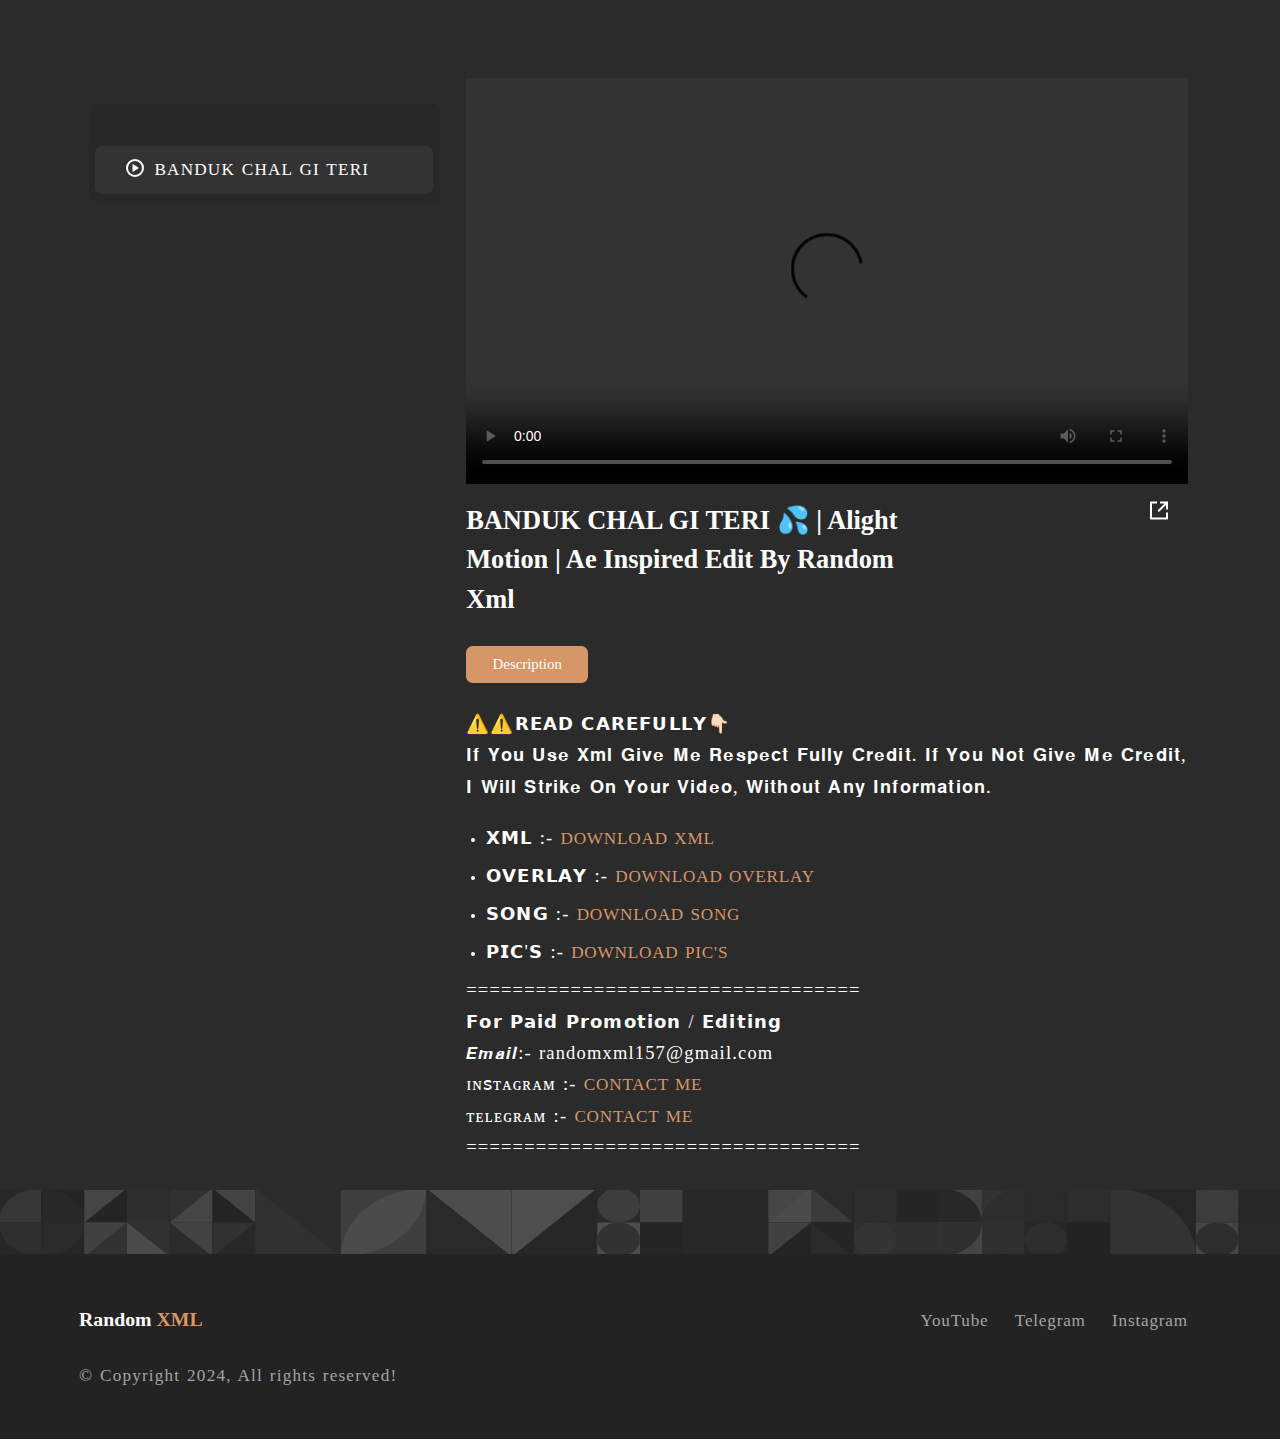
==== BANDUK_CHAL_GI_TERI.html @ c51ed88e "Add files via upload" ====
<!DOCTYPE html>
<html lang="en">

<head>
    <meta charset="utf-8">
    <meta name="viewport" content="width=device-width">
    <title>Arigato</title>
    <meta name="next-head-count" content="3">
    <link rel="stylesheet" href="CSS/page.css">
</head>

<body>
    <div id="__next">
        <main class="__className_da8e93">
            <header class="sc-7b7f44a-0 lcZLeN">
                <div class="sc-7b7f44a-1 krpsTW  ">

                </div>
            </header>
            <div class="sc-b8b4b03f-2 jfhDUH container">
                <div class="sections">
                    <h1 class="title"></h1>
                    <div class="courseContent">
                        <ul>
                            <li>
                                <div class="sc-b8b4b03f-1 fxgvHL"><button class="accordion active"></button>
                                    <div class="panel active">
                                        <ul class="videos">
                                            <li class="video"><a class="active" href="#"><svg
                                                        xmlns="http://www.w3.org/2000/svg"
                                                        class="videoIcon icon-tabler icon-tabler-player-play-filled"
                                                        width="18" height="18" viewbox="0 0 24 24" stroke-width="2"
                                                        stroke="currentColor" fill="none" stroke-linecap="round"
                                                        stroke-linejoin="round">
                                                        <path stroke="none" d="M0 0h24v24H0z" fill="none"></path>
                                                        <path
                                                            d="M6 4v16a1 1 0 0 0 1.524 .852l13 -8a1 1 0 0 0 0 -1.704l-13 -8a1 1 0 0 0 -1.524 .852z"
                                                            stroke-width="0" fill="currentColor"></path>
                                                    </svg>
                                                    <p>BANDUK CHAL GI TERI</p>
                                                </a></li>
                                        </ul>
                                    </div>
                                </div>
                            </li>
                        </ul>
                    </div>
                </div>
                 <div class="videoContent"> <video class="videoPlayer" src="video/BANDUK _CHAL _GI_TERI.mp4" controls autoplay loop></video>
                    <div class="vidTitleWrapper">
                        <h2 class="videoTitle">BANDUK CHAL GI TERI 💦 | Alight Motion | Ae Inspired Edit By Random Xml
                        </h2>
                        <div class="titleBtns"><a href="https://youtu.be/r_QRlQKbg80?si=IdPsIq0sqwsom0wt"
                                target="_blank"><svg width="18" height="19" viewbox="0 0 18 19" fill="none"
                                    xmlns="http://www.w3.org/2000/svg">
                                    <path
                                        d="M7 0.5V2.5H2V16.5H16V11.5H18V17.5C18 17.7652 17.8946 18.0196 17.7071 18.2071C17.5196 18.3946 17.2652 18.5 17 18.5H1C0.734784 18.5 0.48043 18.3946 0.292893 18.2071C0.105357 18.0196 0 17.7652 0 17.5V1.5C0 1.23478 0.105357 0.98043 0.292893 0.792893C0.48043 0.605357 0.734784 0.5 1 0.5H7ZM14.586 2.5H10V0.5H18V8.5H16V3.914L9 10.914L7.586 9.5L14.586 2.5Z"
                                        fill="white"></path>
                                </svg></a>
                            <div class="arrows"></div>
                        </div>
                    </div>
                    <ul class="sc-b8b4b03f-0 ihfOSy">
                        <li><button class="active">Description</button></li>

                    </ul>
                    <article class="blogPost">
                        <p> ⚠️⚠️𝗥𝗘𝗔𝗗 𝗖𝗔𝗥𝗘𝗙𝗨𝗟𝗟𝗬👇🏻 <br>
                            𝐈𝐟 𝐘𝐨𝐮 𝐔𝐬𝐞 𝐗𝐦𝐥 𝐆𝐢𝐯𝐞 𝐌𝐞 𝐑𝐞𝐬𝐩𝐞𝐜𝐭 𝐅𝐮𝐥𝐥𝐲 𝐂𝐫𝐞𝐝𝐢𝐭.
                            𝐈𝐟 𝐘𝐨𝐮 𝐍𝐨𝐭 𝐆𝐢𝐯𝐞 𝐌𝐞 𝐂𝐫𝐞𝐝𝐢𝐭, 𝐈 𝐖𝐢𝐥𝐥 𝐒𝐭𝐫𝐢𝐤𝐞 𝐎𝐧 𝐘𝐨𝐮𝐫
                            𝐕𝐢𝐝𝐞𝐨, 𝐖𝐢𝐭𝐡𝐨𝐮𝐭 𝐀𝐧𝐲 𝐈𝐧𝐟𝐨𝐫𝐦𝐚𝐭𝐢𝐨𝐧.</p>
                        <ul>
                            <li>
                                <p>𝗫𝗠𝗟 :- <a href="https://www.udlinks.com/hDaGj0" target="_blank">DOWNLOAD XML</a> </p>
                            </li>
                            <li>
                                <p>𝗢𝗩𝗘𝗥𝗟𝗔𝗬 :- <a href="https://t.me/RdxMaterial/4300" target="_blank">DOWNLOAD OVERLAY</a></p>
                            </li>
                            <li>
                                <p>𝗦𝗢𝗡𝗚 :- <a href="https://t.me/randomxml/1678" target="_blank">DOWNLOAD SONG</a></p>
                            </li>
                            <li>
                                <p>𝗣𝗜𝗖'𝗦 :- <a href="https://t.me/randomxml/1677?single" target="_blank">DOWNLOAD PIC'S</a></p>
                            </li>
                            
                                <p>================================== <br>

                                    𝗙𝗼𝗿 𝗣𝗮𝗶𝗱 𝗣𝗿𝗼𝗺𝗼𝘁𝗶𝗼𝗻 / 𝗘𝗱𝗶𝘁𝗶𝗻𝗴
                                    <br>
                                    𝙀𝙢𝙖𝙞𝙡:- randomxml157@gmail.com
                                    <br>
                                    ɪɴꜱᴛᴀɢʀᴀᴍ :- <a href="https://www.instagram.com/random_xml.1">CONTACT ME</a>
                                    <br>
                                    ᴛᴇʟᴇɢʀᴀᴍ :- <a href="https://t.me/randomxml">CONTACT ME</a> 
                                    <br>
                                    ==================================
                                    </p>
                            
                        </ul>
                    </article>
                </div>
            </div>
            <footer class="sc-2a734056-0 iqirFK"><img alt="Footer Decoration" loading="lazy" width="70" height="1400"
                    decoding="async" data-nimg="1" class="sc-2a734056-1 bhBSqk" style="color:transparent"
                    src="images/footer-decoration.svg">
                <div class="sc-2a734056-2 gKsUwV container">
                    <div class="footer-links">
                        <h2 class="footer-title">Random <span class="color-primary">XML</span></h2>
                        <nav>
                            <ul>
                                <li><a href="https://www.youtube.com/@RandomXML157">YouTube</a></li>
                                <li><a href="https://t.me/randomxml">Telegram</a></li>
                                <li><a href="https://www.instagram.com/random_xml.1/">Instagram</a></li>
                            </ul>
                        </nav>
                    </div>
                    <div class="footer-copyright">
                        <p> &copy; Copyright <!-- -->2024<!-- -->, All rights reserved!</p>
                        <nav>
                            <!-- <ul>
                                <li><a href="disclaimer.html">Disclaimer</a></li>
                                <li><a href="terms-and-conditions.html">Terms and Conditions</a></li>
                                <li><a href="privacy-policy.html">Privacy Policy</a></li>
                                <li><a href="refund-policies.html">Refund Policies</a></li>
                            </ul> -->
                        </nav>
                    </div>
                </div>
            </footer>

            <div class="Toastify"></div>
        </main>
    </div>
</body>

</html>
---- CSS/page.css ----
.eEfckR {
            display: -webkit-box;
            display: -webkit-flex;
            display: -ms-flexbox;
            display: flex;
            gap: 1rem;
            -webkit-align-items: center;
            -webkit-box-align: center;
            -ms-flex-align: center;
            align-items: center;
            z-index: 10;
        }

        /*!sc*/
        .eEfckR .site-logo {
            height: 2.9375rem;
            width: 2.9375rem;
        }

        /*!sc*/
        .eEfckR .site-name {
            display: -webkit-box;
            display: -webkit-flex;
            display: -ms-flexbox;
            display: flex;
            -webkit-flex-direction: column;
            -ms-flex-direction: column;
            flex-direction: column;
            color: white;
            line-height: 1.4375rem;
        }

        /*!sc*/
        data-styled.g1[id="sc-b5571454-0"] {
            content: "eEfckR,"
        }

        /*!sc*/
        .jtYTuT {
            padding: 0.6rem 1rem;
            border-radius: 0.5rem;
            color: white;
            border: 1px solid transparent;
            cursor: pointer;
            display: -webkit-box;
            display: -webkit-flex;
            display: -ms-flexbox;
            display: flex;
            text-align: center;
            gap: 0.625rem;
            -webkit-align-items: center;
            -webkit-box-align: center;
            -ms-flex-align: center;
            align-items: center;
            -webkit-box-pack: center;
            -webkit-justify-content: center;
            -ms-flex-pack: center;
            justify-content: center;
            -webkit-transition: 0.2s ease;
            transition: 0.2s ease;
        }

        /*!sc*/
        .jtYTuT.small {
            padding: 0.5rem;
        }

        /*!sc*/
        .jtYTuT.large {
            padding: 0.6rem 2.2rem;
        }

        /*!sc*/
        .jtYTuT.success {
            background: #195D51;
        }

        /*!sc*/
        .jtYTuT:disabled {
            color: rgba(255, 255, 255, 0.75);
        }

        /*!sc*/
        .jtYTuT:focus {
            border-color: #D69667;
            outline: 1px solid #D69667;
        }

        /*!sc*/
        .jtYTuT.success {
            background: #195D51;
        }

        /*!sc*/
        .jtYTuT.success:hover {
            background: #165348;
        }

        /*!sc*/
        .jtYTuT.success:disabled {
            background: #124139;
        }

        /*!sc*/
        .jtYTuT.primary,
        .jtYTuT.transparent:hover {
            background: #6f3d2e;
        }

        /*!sc*/
        .jtYTuT.primary:hover {
            background: #5a3427;
        }

        /*!sc*/
        data-styled.g2[id="sc-3ea3d76-0"] {
            content: "jtYTuT,"
        }

        /*!sc*/
        .jQaQN {
            display: -webkit-box;
            display: -webkit-flex;
            display: -ms-flexbox;
            display: flex;
            gap: 0.375rem;
        }

        /*!sc*/
        .jQaQN ul {
            list-style-type: none;
            display: -webkit-box;
            display: -webkit-flex;
            display: -ms-flexbox;
            display: flex;
        }

        /*!sc*/
        .jQaQN a,
        .jQaQN button {
            padding: 1rem;
            color: white;
            -webkit-transition: 0.2s ease;
            transition: 0.2s ease;
            display: inline-block;
        }

        /*!sc*/
        .jQaQN a:hover,
        .jQaQN button:hover,
        .jQaQN a.active {
            color: #D69667;
        }

        /*!sc*/
        @media screen and (max-width:55rem) {
            .jQaQN {
                background: #232323;
                position: fixed;
                width: 100%;
                z-index: 1;
                top: 0;
                bottom: 0;
                right: 0;
                left: 0;
                -webkit-transform: translateX(-100%);
                -ms-transform: translateX(-100%);
                transform: translateX(-100%);
                -webkit-transition: 0.2s ease;
                transition: 0.2s ease;
                font-size: var(--font-size-300);
            }

            .jQaQN.active {
                -webkit-transform: translateX(0);
                -ms-transform: translateX(0);
                transform: translateX(0);
            }

            .jQaQN ul {
                -webkit-flex-direction: column;
                -ms-flex-direction: column;
                flex-direction: column;
                -webkit-box-pack: center;
                -webkit-justify-content: center;
                -ms-flex-pack: center;
                justify-content: center;
                text-align: center;
                width: 100%;
                gap: 0.5rem;
            }

            .jQaQN a,
            .jQaQN button {
                padding: 0.5rem;
            }
        }

        /*!sc*/
        data-styled.g5[id="sc-b3ca5588-0"] {
            content: "jQaQN,"
        }

        /*!sc*/
        .lcZLeN {
            position: -webkit-sticky;
            position: sticky;
            top: 0;
            z-index: 10;
        }

        /*!sc*/
        @media screen and (max-width:55rem) {
            .lcZLeN {
                margin-top: 1rem;
                margin-bottom: 1rem;
            }
        }

        /*!sc*/
        data-styled.g6[id="sc-7b7f44a-0"] {
            content: "lcZLeN,"
        }

        /*!sc*/
        .krpsTW {
            margin-top: 2.875rem;
            margin-bottom: 1.5rem;
            background: #2B2B2B;
            padding: 0.75rem 0;
            -webkit-transition: 0.2s ease;
            transition: 0.2s ease;
        }

        /*!sc*/
        .krpsTW.transparent {
            background: none;
        }

        /*!sc*/
        .krpsTW.scrolled {
            background: #232323;
        }

        /*!sc*/
        @media screen and (max-width:55rem) {
            .krpsTW {
                margin: 0;
            }
        }

        /*!sc*/
        data-styled.g7[id="sc-7b7f44a-1"] {
            content: "krpsTW,"
        }

        /*!sc*/
        .dtSCou {
            display: -webkit-box;
            display: -webkit-flex;
            display: -ms-flexbox;
            display: flex;
            -webkit-box-pack: justify;
            -webkit-justify-content: space-between;
            -ms-flex-pack: justify;
            justify-content: space-between;
            -webkit-align-items: center;
            -webkit-box-align: center;
            -ms-flex-align: center;
            align-items: center;
        }

        /*!sc*/
        data-styled.g8[id="sc-7b7f44a-2"] {
            content: "dtSCou,"
        }

        /*!sc*/
        .dKObqI {
            display: none;
            z-index: 10;
            background: none;
            border: 0;
            -webkit-flex-direction: column;
            -ms-flex-direction: column;
            flex-direction: column;
            padding: 0.25rem;
            cursor: pointer;
            gap: 0.5rem;
        }

        /*!sc*/
        .dKObqI span {
            background: white;
            display: inline-block;
            padding: 0.05rem 0.85rem;
            -webkit-transition: 0.2s ease;
            transition: 0.2s ease;
            -webkit-transform-origin: left;
            -ms-transform-origin: left;
            transform-origin: left;
        }

        /*!sc*/
        .dKObqI.active span:first-child {
            -webkit-transform: rotate(45deg);
            -ms-transform: rotate(45deg);
            transform: rotate(45deg);
        }

        /*!sc*/
        .dKObqI.active span:nth-child(2) {
            opacity: 0;
        }

        /*!sc*/
        .dKObqI.active span:last-child {
            -webkit-transform: rotate(-45deg);
            -ms-transform: rotate(-45deg);
            transform: rotate(-45deg);
        }

        /*!sc*/
        @media screen and (max-width:55rem) {
            .dKObqI {
                display: -webkit-box;
                display: -webkit-flex;
                display: -ms-flexbox;
                display: flex;
            }
        }

        /*!sc*/
        data-styled.g9[id="sc-7b7f44a-3"] {
            content: "dKObqI,"
        }

        /*!sc*/
        .iqirFK {
            background: #232323;
        }

        /*!sc*/
        data-styled.g10[id="sc-2a734056-0"] {
            content: "iqirFK,"
        }

        /*!sc*/
        .bhBSqk {
            width: 100%;
            height: 4.875rem;
            object-fit: cover;
        }

        /*!sc*/
        data-styled.g11[id="sc-2a734056-1"] {
            content: "bhBSqk,"
        }

        /*!sc*/
        .gKsUwV {
            padding: 3.75rem 0;
            display: -webkit-box;
            display: -webkit-flex;
            display: -ms-flexbox;
            display: flex;
            -webkit-flex-direction: column;
            -ms-flex-direction: column;
            flex-direction: column;
            gap: 2rem;
            width: 100%;
        }

        /*!sc*/
        .gKsUwV .footer-title {
            font-size: var(--font-size-300);
        }

        /*!sc*/
        .gKsUwV .footer-links,
        .gKsUwV .footer-copyright {
            display: -webkit-box;
            display: -webkit-flex;
            display: -ms-flexbox;
            display: flex;
            -webkit-box-pack: justify;
            -webkit-justify-content: space-between;
            -ms-flex-pack: justify;
            justify-content: space-between;
        }

        /*!sc*/
        .gKsUwV .footer-copyright {
            color: #a4a4a4;
        }

        /*!sc*/
        .gKsUwV ul {
            list-style-type: none;
            display: -webkit-box;
            display: -webkit-flex;
            display: -ms-flexbox;
            display: flex;
        }

        /*!sc*/
        .gKsUwV a {
            color: #a4a4a4;
            padding: 1rem;
            -webkit-transition: 0.2s ease;
            transition: 0.2s ease;
        }

        /*!sc*/
        .gKsUwV a:hover {
            color: #d9d9d9;
        }

        /*!sc*/
        @media screen and (max-width:50rem) {
            .gKsUwV {
                padding: 2rem 0;
            }

            .gKsUwV .footer-links,
            .gKsUwV .footer-copyright {
                -webkit-align-items: center;
                -webkit-box-align: center;
                -ms-flex-align: center;
                align-items: center;
                -webkit-flex-direction: column;
                -ms-flex-direction: column;
                flex-direction: column;
                text-align: center;
                gap: 1rem;
            }

            .gKsUwV ul {
                -webkit-flex-direction: column;
                -ms-flex-direction: column;
                flex-direction: column;
                gap: 1rem;
            }
        }

        /*!sc*/
        data-styled.g12[id="sc-2a734056-2"] {
            content: "gKsUwV,"
        }

        /*!sc*/
        * {
            margin: 0;
            padding: 0;
            box-sizing: border-box;
        }

        /*!sc*/
        :root {
            --font-size-100: 0.9375rem;
            --font-size-200: 1.125rem;
            --font-size-300: 1.5rem;
            --font-size-400: 1.6875rem;
            --font-size-500: 2.25rem;
            --font-size-600: 3rem;
        }

        /*!sc*/
        ::before,
        ::after {
            box-sizing: border-box;
        }

        /*!sc*/
        html {
            position: relative;
            min-height: 100vh;
            font-size: 82.5%;
        }

        /*!sc*/
        body {
            background-color: #2B2B2B;
            color: white;
            font-size: var(--font-size-200);
        }

        /*!sc*/
        button,
        input,
        textarea {
            font-size: var(--font-size-200);
            font-weight: inherit;
            font-family: inherit;
            font-size: inherit;
        }

        /*!sc*/
        h1,
        h2,
        h3,
        h4,
        h5,
        h6 {
            font-family: '__Urbanist_712a0e', '__Urbanist_Fallback_712a0e';
        }

        /*!sc*/
        a {
            -webkit-text-decoration: none;
            text-decoration: none;
            color: #D69667;
            line-height: 2rem;
            font-size: 1.3rem;
            font-weight: 400;
            -webkit-letter-spacing: 0.06rem;
            -moz-letter-spacing: 0.06rem;
            -ms-letter-spacing: 0.06rem;
            letter-spacing: 0.06rem;
            text-transform: capitalize;
            cursor: pointer;
        }

        /*!sc*/
        p {
            font-size: 1.3rem;
            line-height: 1.7;
            font-weight: 300;
            -webkit-letter-spacing: 0.09rem;
            -moz-letter-spacing: 0.09rem;
            -ms-letter-spacing: 0.09rem;
            letter-spacing: 0.09rem;
            word-spacing: .1rem;
        }

        /*!sc*/
        .color-primary {
            color: #D69667;
        }

        /*!sc*/
        .main-tagline {
            font-size: 2.6rem;
            font-weight: 600;
            line-height: 1.25;
            margin-bottom: 2.2rem;
        }

        /*!sc*/
        .container {
            margin-inline: auto;
            max-width: clamp(16rem, 95vw, 85rem);
        }

        /*!sc*/
        .blogContainer {
            margin-inline: auto;
            max-width: clamp(16rem, 95vw, 65rem);
        }

        /*!sc*/
        .even-column {
            display: grid;
            grid-template-columns: 1fr 1fr;
        }

        /*!sc*/
        @media screen and (max-width:56.25rem) {
            .even-column {
                padding-top: 1rem;
                padding-bottom: 1rem;
                grid-template-columns: 1fr;
            }
        }

        /*!sc*/
        @media screen and (max-width:75rem) {
            .even-column {
                padding-top: 3.625rem;
                padding-bottom: 3.625rem;
                gap: 1rem;
            }
        }

        /*!sc*/
        .section__two-column {
            padding-top: 5.625rem;
            padding-bottom: 5.625rem;
            gap: 5.625rem;
        }

        /*!sc*/
        @media screen and (max-width:56.25rem) {
            .section__two-column {
                padding-top: 1rem;
                padding-bottom: 1rem;
                grid-template-columns: 1fr;
            }
        }

        /*!sc*/
        @media screen and (max-width:75rem) {
            .section__two-column {
                padding-top: 3.625rem;
                padding-bottom: 3.625rem;
                gap: 1rem;
            }
        }

        /*!sc*/
        @media screen and (max-width:75rem) {
            .about-main--heading {
                font-size: 1.8rem;
            }
        }

        /*!sc*/
        .page-title {
            font-size: var(--font-size-100);
            text-transform: uppercase;
            -webkit-letter-spacing: 0.32rem;
            -moz-letter-spacing: 0.32rem;
            -ms-letter-spacing: 0.32rem;
            letter-spacing: 0.32rem;
            position: relative;
        }

        /*!sc*/
        .sub-text {
            color: #999;
        }

        /*!sc*/
        .font-size-500 {
            font-size: var(--font-size-500);
        }

        /*!sc*/
        .blogPost h1 {
            margin: 3rem 0 2rem;
            font-size: 2.5rem;
        }

        /*!sc*/
        .blogPost h2 {
            margin: 2.75rem 0 1.75rem;
            font-size: 2.25rem;
            font-weight: 600;
        }

        /*!sc*/
        .blogPost h3 {
            margin: 2.5rem 0 1.5rem;
            font-weight: 500;
            font-size: 2rem;
        }

        /*!sc*/
        .blogPost h4 {
            margin: 2.25rem 0 1.25rem;
            font-size: 1.75rem;
            font-weight: 500;
        }

        /*!sc*/
        .blogPost h5 {
            margin: 2rem 1rem;
            font-size: 1.5rem;
            font-weight: 500;
        }

        /*!sc*/
        .blogPost h5 {
            margin: 1.75rem .75rem;
            font-size: 1.25rem;
            font-weight: 500;
        }

        /*!sc*/
        .blogPost p {
            margin: .5rem 0 1.5rem 0;
            font-size: 1.4rem;
        }

        /*!sc*/
        .blogPost li {
            margin-left: 1.5rem;
        }

        /*!sc*/
        .blogPost li p {
            margin: .15rem 0 .5rem 0;
        }

        /*!sc*/
        .blogPost img {
            width: 100%;
        }

        /*!sc*/
        @media screen and (max-width:48rem) {
            :root {
                font-size: 75%;
            }
        }

        /*!sc*/
        pre {
            background: #00000045;
            border-radius: 0.5rem;
            color: #fff;
            font-family: "JetBrainsMono", monospace;
            padding: 2rem;
            margin-top: 0.75em;
            overflow: auto;
        }

        /*!sc*/
        pre code {
            background: none;
            color: inherit;
            line-height: 2;
        }

        /*!sc*/
        pre .hljs-comment,
        pre .hljs-quote {
            color: #616161;
        }

        /*!sc*/
        pre .hljs-variable,
        pre .hljs-template-variable,
        pre .hljs-attribute,
        pre .hljs-tag,
        pre .hljs-name,
        pre .hljs-regexp,
        pre .hljs-link,
        pre .hljs-name,
        pre .hljs-selector-id,
        pre .hljs-selector-class {
            color: #f98181;
        }

        /*!sc*/
        pre .hljs-number,
        pre .hljs-meta,
        pre .hljs-built_in,
        pre .hljs-builtin-name,
        pre .hljs-literal,
        pre .hljs-type,
        pre .hljs-params {
            color: #fbbc88;
        }

        /*!sc*/
        pre .hljs-string,
        pre .hljs-symbol,
        pre .hljs-bullet {
            color: #b9f18d;
        }

        /*!sc*/
        pre .hljs-title,
        pre .hljs-section {
            color: #faf594;
        }

        /*!sc*/
        pre .hljs-keyword,
        pre .hljs-selector-tag {
            color: #70cff8;
        }

        /*!sc*/
        pre .hljs-emphasis {
            font-style: italic;
        }

        /*!sc*/
        pre .hljs-strong {
            font-weight: 700;
        }

        /*!sc*/
        data-styled.g13[id="sc-global-cAHLPm1"] {
            content: "sc-global-cAHLPm1,"
        }

        /*!sc*/
        .ihfOSy {
            display: -webkit-box;
            display: -webkit-flex;
            display: -ms-flexbox;
            display: flex;
            list-style-type: none;
            margin: 1rem 0 2rem;
        }

        /*!sc*/
        .ihfOSy button {
            padding: 0.75rem 2rem;
            font-size: inherit;
            outline: none;
            border: none;
            color: white;
            background: #3a322c;
        }

        /*!sc*/
        .ihfOSy li:first-child button {
            border-top-left-radius: 0.5rem;
            border-bottom-left-radius: 0.5rem;
        }

        /*!sc*/
        .ihfOSy li:last-child button {
            border-top-right-radius: 0.5rem;
            border-bottom-right-radius: 0.5rem;
        }

        /*!sc*/
        .ihfOSy button.active {
            background: #d69667;
        }

        /*!sc*/
        data-styled.g27[id="sc-b8b4b03f-0"] {
            content: "ihfOSy,"
        }

        /*!sc*/
        .fxgvHL {
            margin-bottom: 0.5rem;
        }

        /*!sc*/
        .fxgvHL .accordion {
            cursor: pointer;
            width: 100%;
            padding: 1.25rem;
            text-align: left;
            font-size: 1.375rem;
            border-radius: 0.5rem;
            font-weight: 500;
            border: 1px solid transparent;
            background: transparent;
            color: white;
            -webkit-transition: 0.2s;
            transition: 0.2s;
        }

        /*!sc*/
        .fxgvHL .accordion.active,
        .fxgvHL .accordion:hover {
            background: #282828;
            border-bottom-left-radius: 0;
            border-bottom-right-radius: 0;
        }

        /*!sc*/
        .fxgvHL .panel {
            display: none;
            background: #282828;
            overflow: hidden;
        }

        /*!sc*/
        .fxgvHL .panel.active {
            display: block;
        }

        /*!sc*/
        data-styled.g28[id="sc-b8b4b03f-1"] {
            content: "fxgvHL,"
        }

        /*!sc*/
        .jfhDUH {
            display: grid;
            grid-template-columns: 1fr 2fr;
        }

        /*!sc*/
        .jfhDUH .sections {
            position: -webkit-sticky;
            position: sticky;
            top: 5rem;
            height: calc(100vh - 5rem);
            overflow-y: auto;
            padding-left: 0.75rem;
        }

        /*!sc*/
        .jfhDUH .courseContent {
            margin-right: 1rem;
        }

        /*!sc*/
        .jfhDUH .courseContent ul {
            list-style-type: none;
        }

        /*!sc*/
        .jfhDUH .sections::before {
            content: "";
            height: 100%;
            position: absolute;
            right: 0;
            width: 100vw;
            z-index: -1;
        }

        /*!sc*/
        .jfhDUH .title {
            text-wrap: balance;
            line-height: 1.7;
            margin-bottom: 2rem;
        }

        /*!sc*/
        .jfhDUH .backBtn {
            display: -webkit-inline-box;
            display: -webkit-inline-flex;
            display: -ms-inline-flexbox;
            display: inline-flex;
            margin: 2rem 0 1rem 0;
        }

        /*!sc*/
        .jfhDUH .videos {
            padding: 0.5rem;
            list-style-type: none;
        }

        /*!sc*/
        .jfhDUH .video {
            margin-bottom: 0.5rem;
        }

        /*!sc*/
        .jfhDUH .video:last-child {
            margin-bottom: 0;
        }

        /*!sc*/
        .jfhDUH .video a {
            padding: 0.75rem 0.75rem 0.75rem 2rem;
            display: inline-block;
            width: 100%;
            border-radius: 0.5rem;
            gap: 0.5rem;
            -webkit-transition: 0.2s;
            transition: 0.2s;
            color: white;
            display: grid;
            grid-template-columns: 1fr 12fr;
        }

        /*!sc*/
        .jfhDUH .video a:hover,
        .jfhDUH .video a.active {
            background: #333333;
        }

        /*!sc*/
        .jfhDUH .videoIcon {
            padding: 0.15rem;
            border: 2.5px solid white;
            margin: 4px;
            border-radius: 100%;
        }

        /*!sc*/
        .jfhDUH .videoPlayer {
            width: 100%;
            max-height: 406px;
            aspect-ratio: 16/9;
            margin-bottom: 1rem;
        }

        /*!sc*/
        .jfhDUH .videoContent,
        .jfhDUH .quizContent {
            padding: 0 1rem;
            overflow: auto;
        }

        /*!sc*/
        .jfhDUH .videoTitle {
            font-size: 2rem;
            line-height: 1.5;
            max-width: 36ch;
            margin-bottom: 1rem;
        }

        /*!sc*/
        .jfhDUH .vidTitleWrapper {
            display: -webkit-box;
            display: -webkit-flex;
            display: -ms-flexbox;
            display: flex;
            gap: 2rem;
            -webkit-box-pack: justify;
            -webkit-justify-content: space-between;
            -ms-flex-pack: justify;
            justify-content: space-between;
            -webkit-align-items: flex-start;
            -webkit-box-align: flex-start;
            -ms-flex-align: flex-start;
            align-items: flex-start;
        }

        /*!sc*/
        .jfhDUH .titleBtns,
        .jfhDUH .arrows {
            -webkit-align-items: center;
            -webkit-box-align: center;
            -ms-flex-align: center;
            align-items: center;
            display: -webkit-box;
            display: -webkit-flex;
            display: -ms-flexbox;
            display: flex;
            gap: 0.25rem;
        }

        /*!sc*/
        .jfhDUH .titleBtns {
            gap: 1.5rem;
        }

        /*!sc*/
        .jfhDUH iframe {
            box-shadow: 2rem -2rem 1rem -2rem #6F3D2E;
            border-radius: 0.5rem;
        }

        /*!sc*/
        .jfhDUH .files {
            list-style-type: none;
            -webkit-flex-direction: column;
            -ms-flex-direction: column;
            flex-direction: column;
            display: -webkit-box;
            display: -webkit-flex;
            display: -ms-flexbox;
            display: flex;
            gap: 0.75rem;
            margin: 0 2rem;
        }

        /*!sc*/
        .jfhDUH .file {
            display: -webkit-box;
            display: -webkit-flex;
            display: -ms-flexbox;
            display: flex;
            gap: 1rem;
        }

        /*!sc*/
        .jfhDUH .file .content {
            display: -webkit-box;
            display: -webkit-flex;
            display: -ms-flexbox;
            display: flex;
            -webkit-box-pack: justify;
            -webkit-justify-content: space-between;
            -ms-flex-pack: justify;
            justify-content: space-between;
            width: 100%;
        }

        /*!sc*/
        .jfhDUH .blogPost,
        .jfhDUH .files {
            margin-bottom: 2rem;
        }

        /*!sc*/
        @media screen and (max-width:62em) {
            .jfhDUH {
                grid-template-columns: 1fr;
            }

            .jfhDUH .videoContent {
                margin-top: 2rem;
            }

            .jfhDUH .sections {
                padding: 0;
                position: initial;
                height: auto;
            }

            .jfhDUH .sections::before {
                content: none;
            }
        }

        /*!sc*/
        @media screen and (max-width:40em) {
            .jfhDUH .vidTitleWrapper {
                -webkit-flex-direction: column;
                -ms-flex-direction: column;
                flex-direction: column;
                gap: 1rem;
                margin-bottom: 2rem;
            }

            .jfhDUH .videoTitle {
                margin-bottom: 0.25rem;
            }
        }

        /*!sc*/
        data-styled.g29[id="sc-b8b4b03f-2"] {
            content: "jfhDUH,"
        }

        #nprogress {
            pointer-events: none;
        }

        #nprogress .bar {
            background: #D69667;
            position: fixed;
            z-index: 9999;
            top: 0;
            left: 0;
            width: 100%;
            height: 3px;
        }

        #nprogress .peg {
            display: block;
            position: absolute;
            right: 0px;
            width: 100px;
            height: 100%;
            box-shadow: 0 0 10px #D69667, 0 0 5px #D69667;
            opacity: 1;
            -webkit-transform: rotate(3deg) translate(0px, -4px);
            -ms-transform: rotate(3deg) translate(0px, -4px);
            transform: rotate(3deg) translate(0px, -4px);
        }

        #nprogress .spinner {
            display: block;
            position: fixed;
            z-index: 1031;
            top: 15px;
            right: 15px;
        }

        #nprogress .spinner-icon {
            width: 18px;
            height: 18px;
            box-sizing: border-box;
            border: solid 2px transparent;
            border-top-color: #D69667;
            border-left-color: #D69667;
            border-radius: 50%;
            -webkit-animation: nprogresss-spinner 400ms linear infinite;
            animation: nprogress-spinner 400ms linear infinite;
        }

        .nprogress-custom-parent {
            overflow: hidden;
            position: relative;
        }

        .nprogress-custom-parent #nprogress .spinner,
        .nprogress-custom-parent #nprogress .bar {
            position: absolute;
        }

        @-webkit-keyframes nprogress-spinner {
            0% {
                -webkit-transform: rotate(0deg);
            }

            100% {
                -webkit-transform: rotate(360deg);
            }
        }

        @keyframes nprogress-spinner {
            0% {
                transform: rotate(0deg);
            }

            100% {
                transform: rotate(360deg);
            }
        }

        /*!sc*/
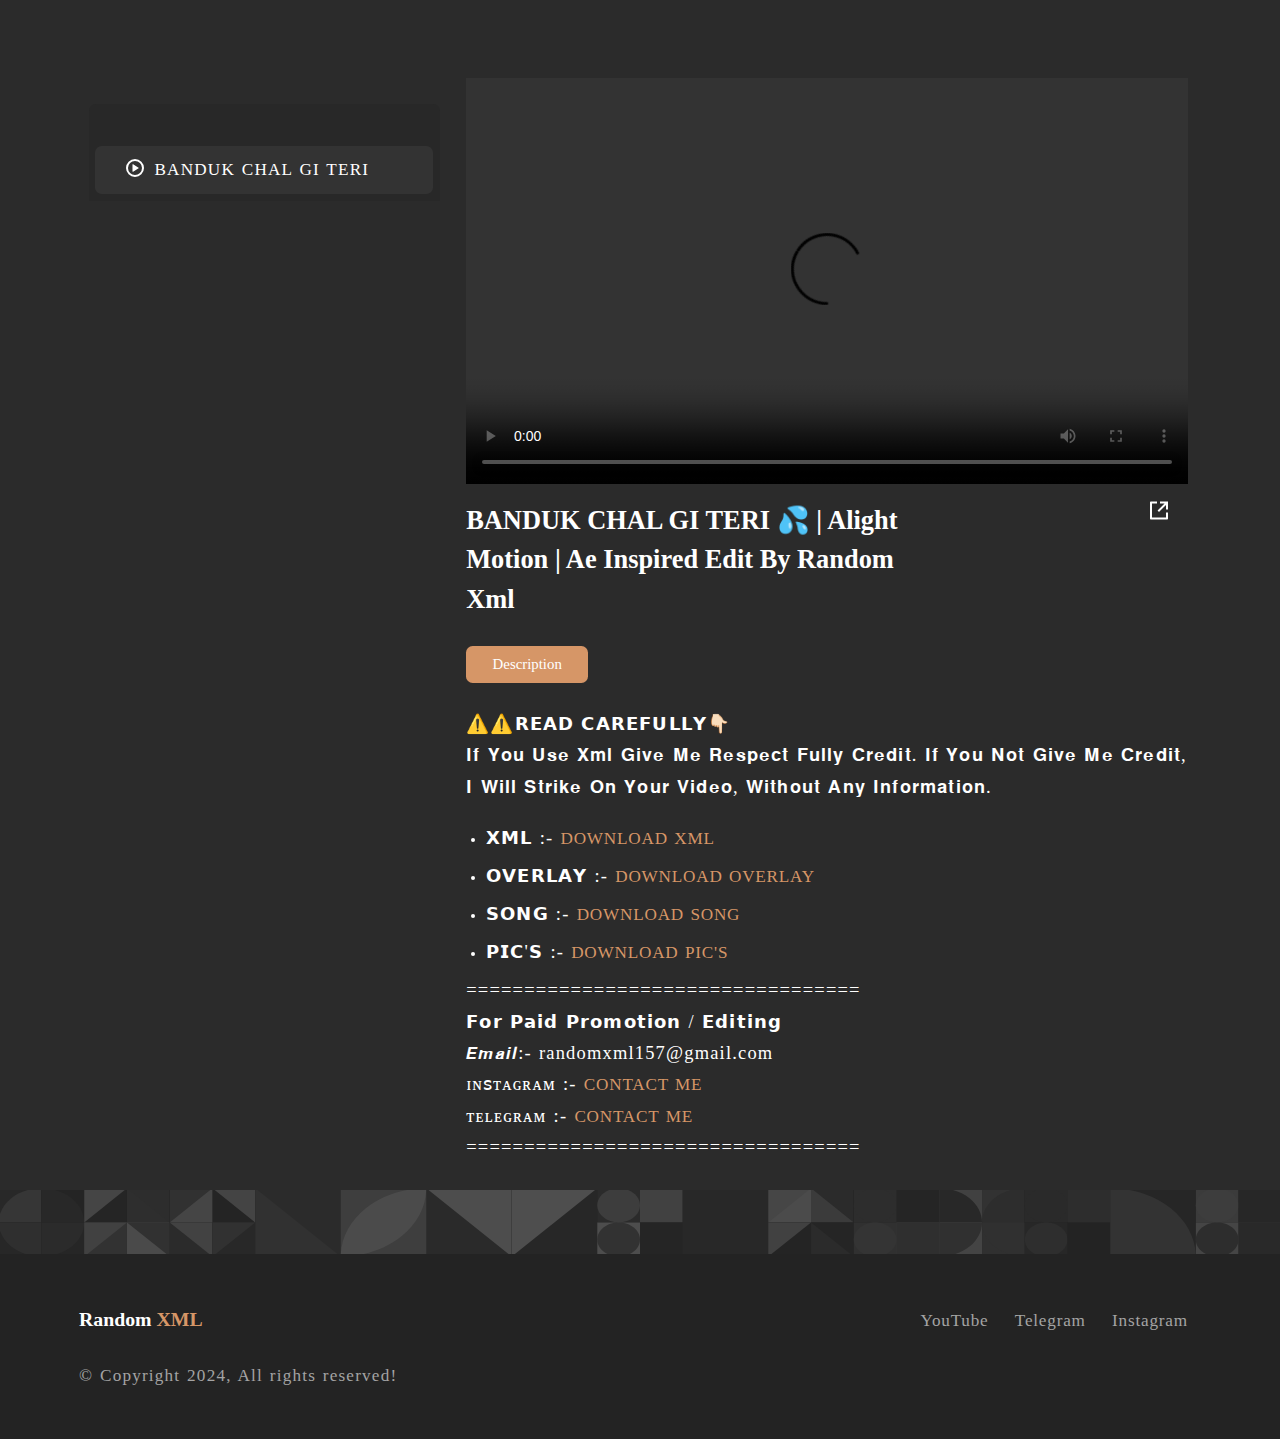
==== commit 9aa58033: "BANDUK_CHAL_GI_TERI.html" ====
--- a/BANDUK_CHAL_GI_TERI.html
+++ b/BANDUK_CHAL_GI_TERI.html
@@ -7,6 +7,8 @@
     <title>Arigato</title>
     <meta name="next-head-count" content="3">
     <link rel="stylesheet" href="CSS/page.css">
+    <script async src="https://pagead2.googlesyndication.com/pagead/js/adsbygoogle.js?client=ca-pub-3927088860483964"
+     crossorigin="anonymous"></script>
 </head>
 
 <body>
@@ -133,4 +135,4 @@
     </div>
 </body>
 
-</html>+</html>
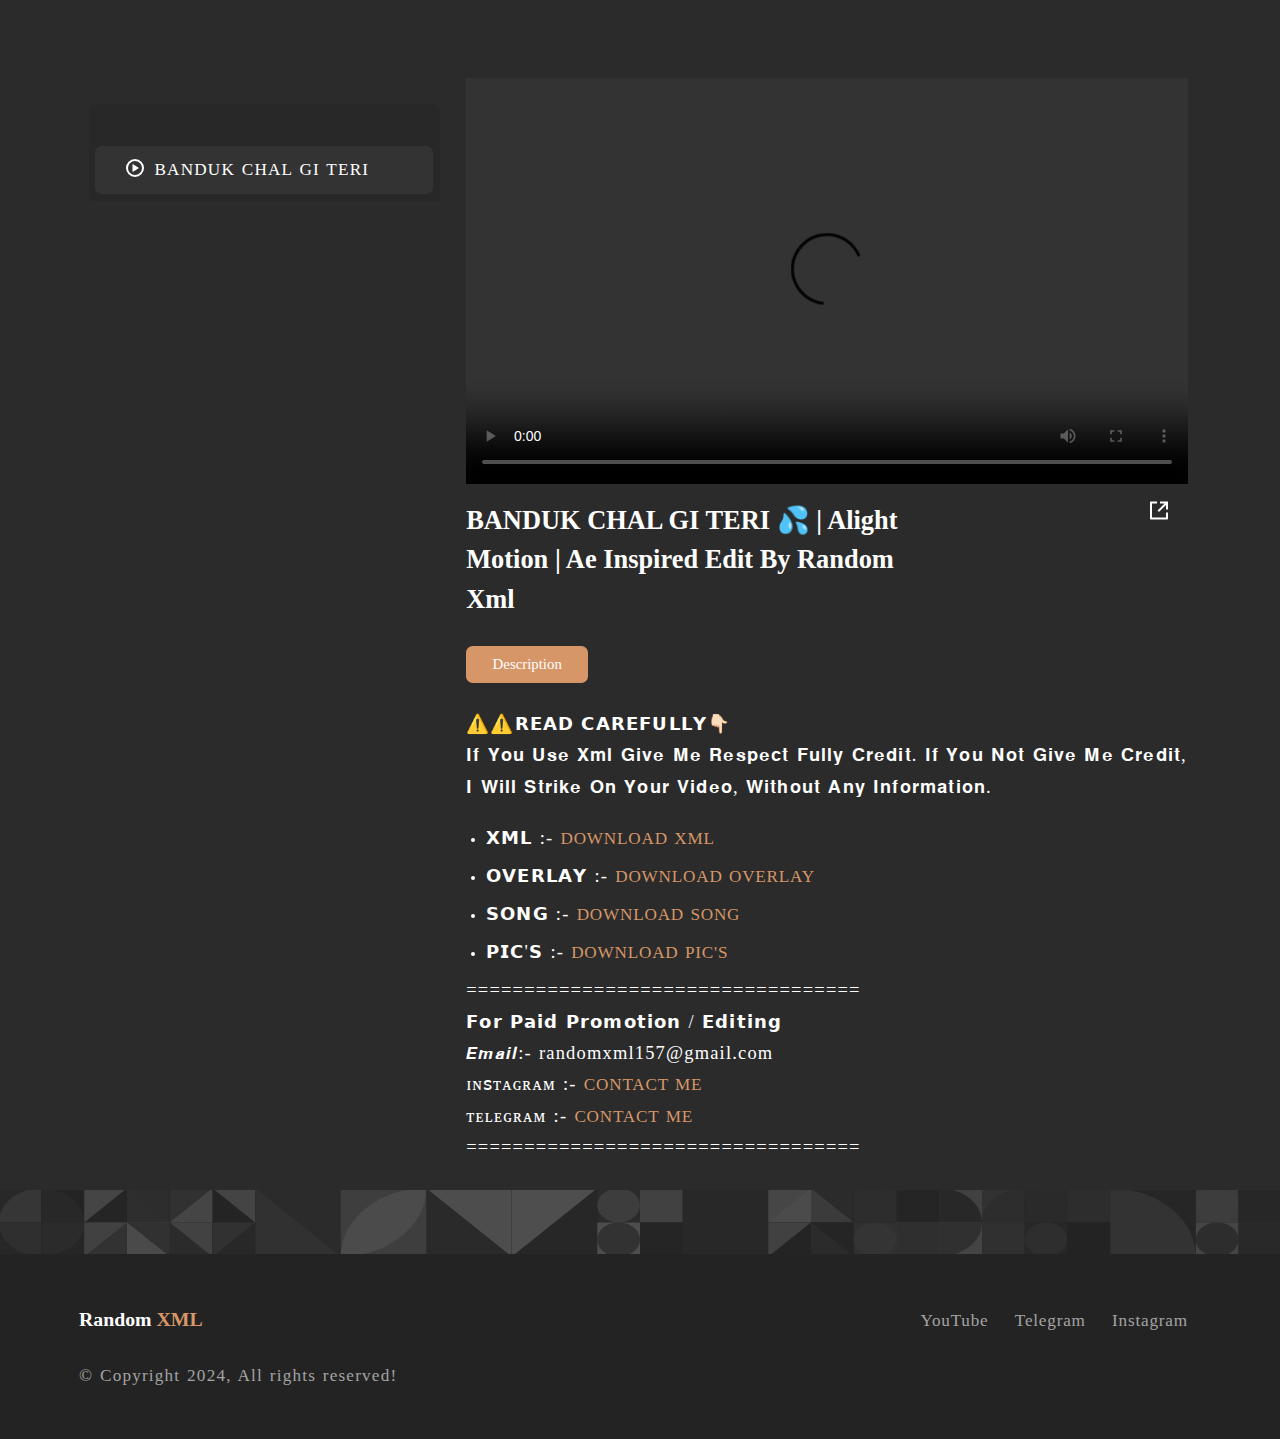
==== commit a0cdbdd3: "BANDUK_CHAL_GI_TERI.html" ====
--- a/BANDUK_CHAL_GI_TERI.html
+++ b/BANDUK_CHAL_GI_TERI.html
@@ -133,6 +133,18 @@
             <div class="Toastify"></div>
         </main>
     </div>
+    <script async src="https://pagead2.googlesyndication.com/pagead/js/adsbygoogle.js?client=ca-pub-3927088860483964"
+     crossorigin="anonymous"></script>
+<!-- Home Ad -->
+<ins class="adsbygoogle"
+     style="display:block"
+     data-ad-client="ca-pub-3927088860483964"
+     data-ad-slot="3217783836"
+     data-ad-format="auto"
+     data-full-width-responsive="true"></ins>
+<script>
+     (adsbygoogle = window.adsbygoogle || []).push({});
+</script>
 </body>
 
 </html>
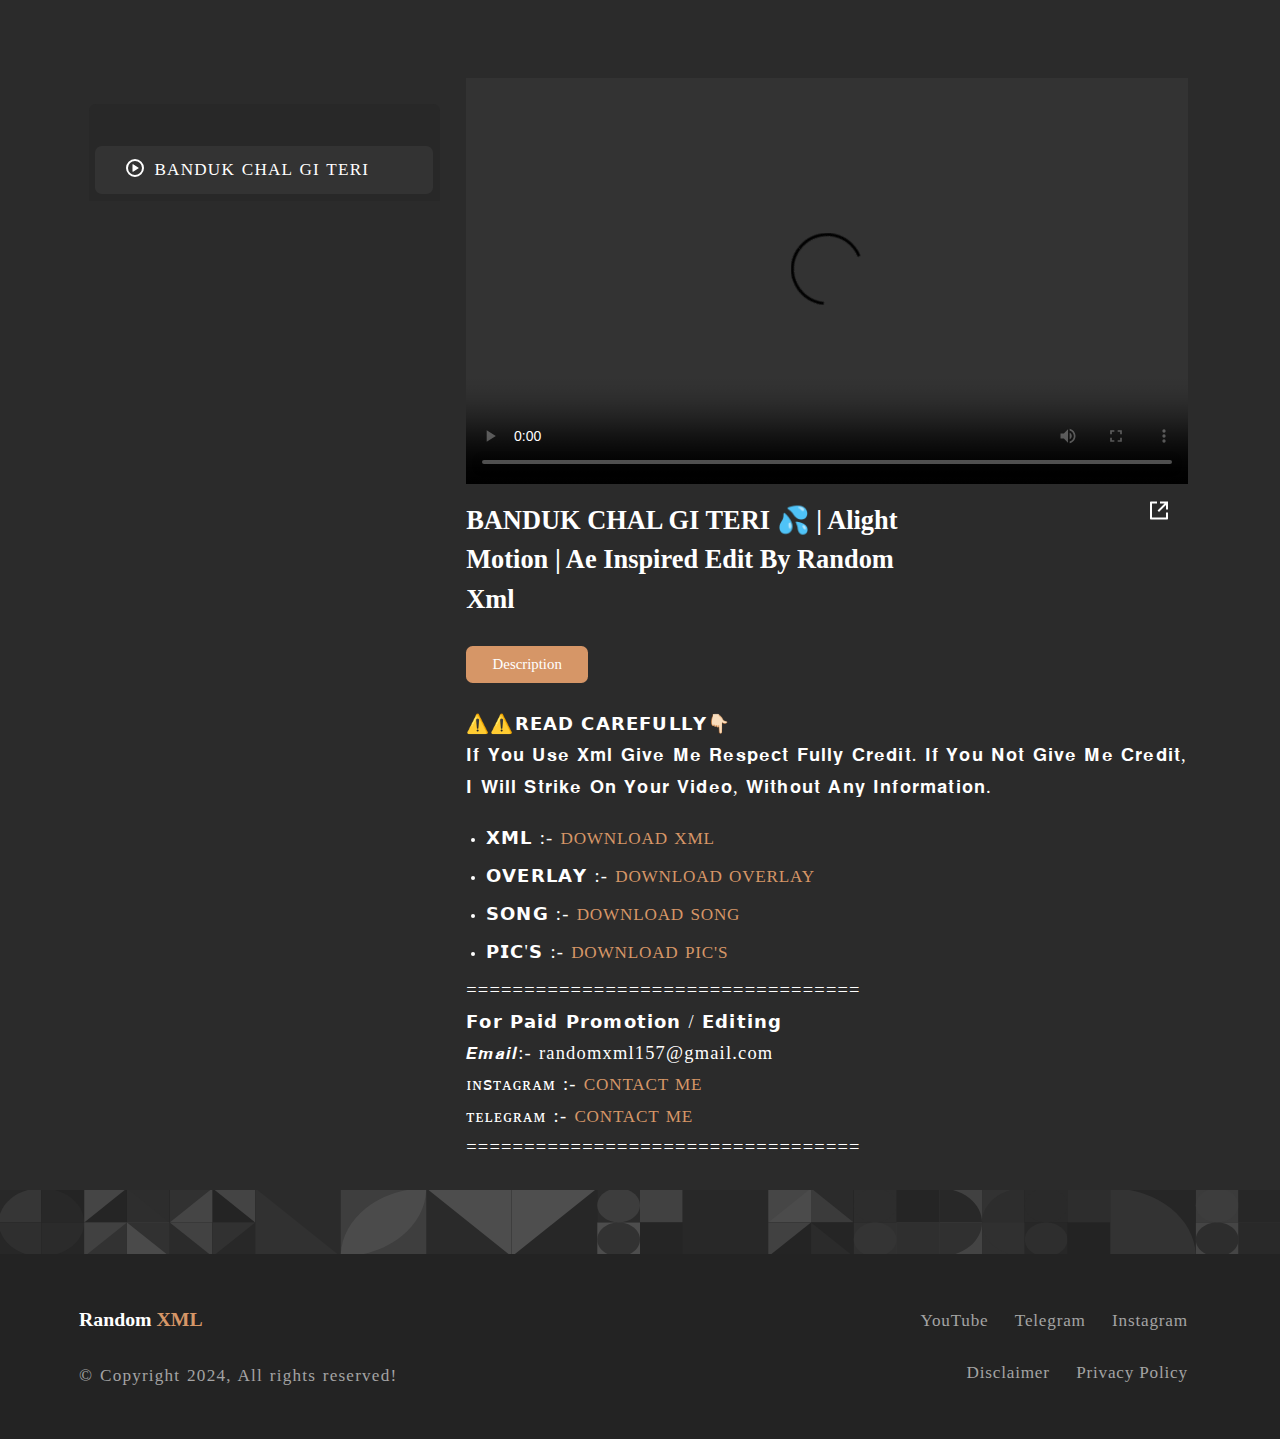
==== commit 7ff87939: "BANDUK_CHAL_GI_TERI.html" ====
--- a/BANDUK_CHAL_GI_TERI.html
+++ b/BANDUK_CHAL_GI_TERI.html
@@ -119,12 +119,12 @@
                     <div class="footer-copyright">
                         <p> &copy; Copyright <!-- -->2024<!-- -->, All rights reserved!</p>
                         <nav>
-                            <!-- <ul>
+                            <ul>
                                 <li><a href="disclaimer.html">Disclaimer</a></li>
-                                <li><a href="terms-and-conditions.html">Terms and Conditions</a></li>
+                                <!-- <li><a href="terms-and-conditions.html">Terms and Conditions</a></li> -->
                                 <li><a href="privacy-policy.html">Privacy Policy</a></li>
-                                <li><a href="refund-policies.html">Refund Policies</a></li>
-                            </ul> -->
+                                <!-- <li><a href="refund-policies.html">Refund Policies</a></li> -->
+                            </ul>
                         </nav>
                     </div>
                 </div>
